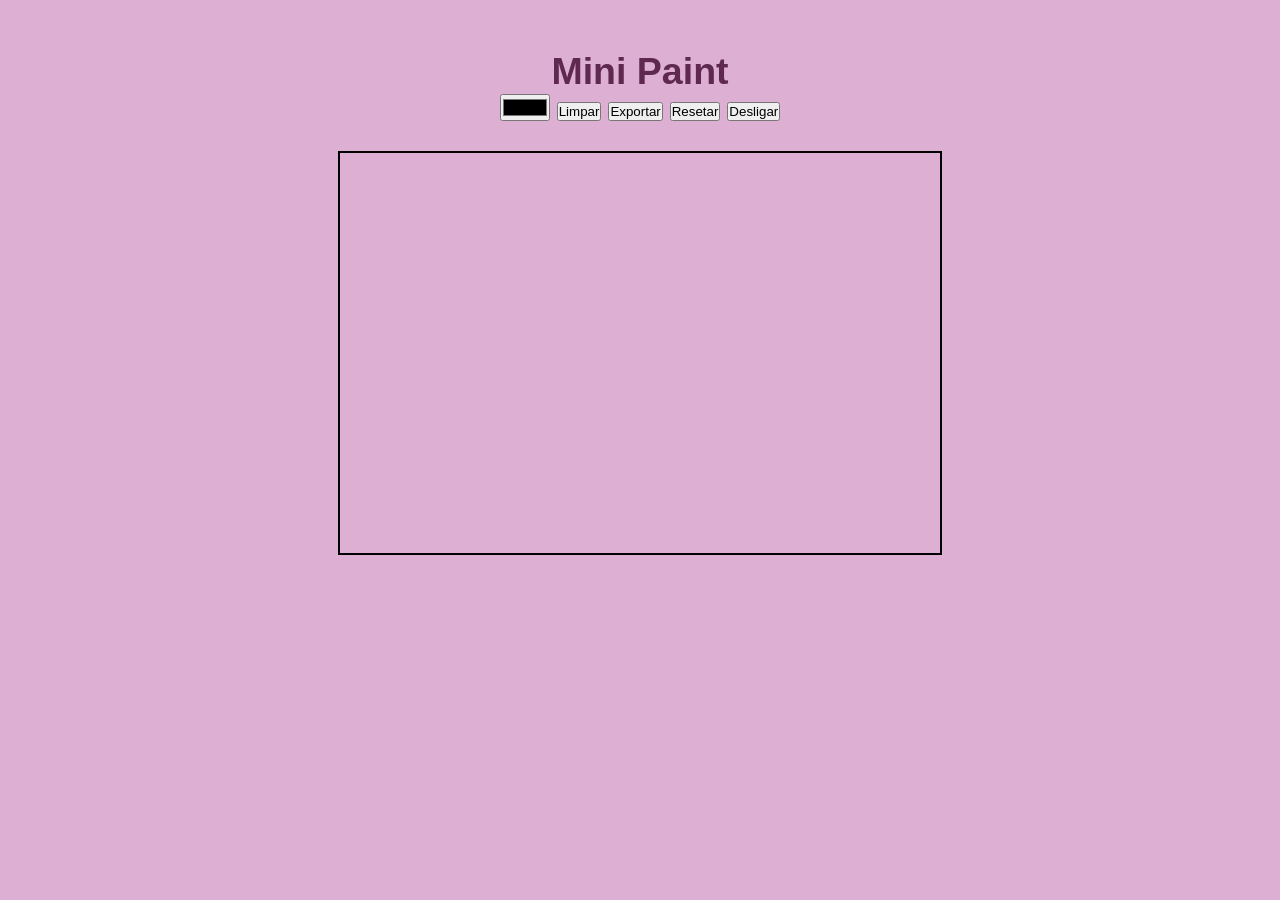
==== Tarefa 01/index.html @ 7075168a "Tarefa 01" ====
<!DOCTYPE html>
<html lang="pt-BR">
<head>
    <meta charset="UTF-8">
    <meta name="viewport" content="width=device-width, initial-scale=1.0">
    <title>Tarefa 01 - Controle do Equipamento</title>
    <link rel="stylesheet" href="style.css">
</head>
<body>
     <section id="controle" class="card">
            <!-- TAREFA 01:
                 Crie aqui o status, os botões e o seletor de cor.
            -->
    <h1>Mini Paint</h1>
    <input type="color" id="cor"> 
    <button id="limpar">Limpar</button>
    <button id="exportar">Exportar</button>
    <button type="reset" onclick="myReset()">Resetar</button>
    <button id="desligar" onclick="myFunction()">Desligar</button>
    
    <br>
    <br>
    <canvas id="tela" width="600" height="400"></canvas>
    </section>
    </div>

    <script src="script.js"></script>
</body>
</html>
---- Tarefa 01/style.css ----
/* =========================================================
   ARQUIVO DE APOIO - NÃO HÁ UMA SOLUÇÃO PRONTA AQUI.
   Desenvolva o CSS da tarefa conforme o enunciado.
   ========================================================= */

   * {
    box-sizing: border-box;
    margin: 0;
    padding: 0;
  }
  
  body {
    font-family: Arial, sans-serif;
    min-height: 100vh;
    padding: 30px 15px;
  }
  
  .container {
    width: 90%;
    max-width: 900px;
    margin: 0 auto;
  }
  
  header {
    text-align: center;
    margin-bottom: 30px;
  }
  
  header h1 {
    margin-bottom: 10px;
  }
  
  .card {
    width: 100%;
    min-height: 180px;
    padding: 24px;
    margin-bottom: 24px;
    border: 1px solid #ddafd3;
    border-radius: 10px;
  }
  
  /* Desenvolva o restante do CSS. */
  
  body {
    text-align: center;
    font-family: Arial, Helvetica, sans-serif;
  }
  canvas {
    border: 2px solid black;
    cursor: crosshair;
  }
  
  body {
      padding: 25px;
      background-color:#ddafd3;
      color: rgb(95, 40, 79);
      font-size: 25px;
    }
    
    .dark-mode {
      background-color: rgb(95, 40, 79);
      color: #ddafd3;
    }
  
  @media (max-width: 768px){

    canvas {
        height: 270px;
        width: 250px;
    }
  }
  /* Lembre-se de criar uma media query para telas
     de até 768px quando a tarefa exigir responsividade. */
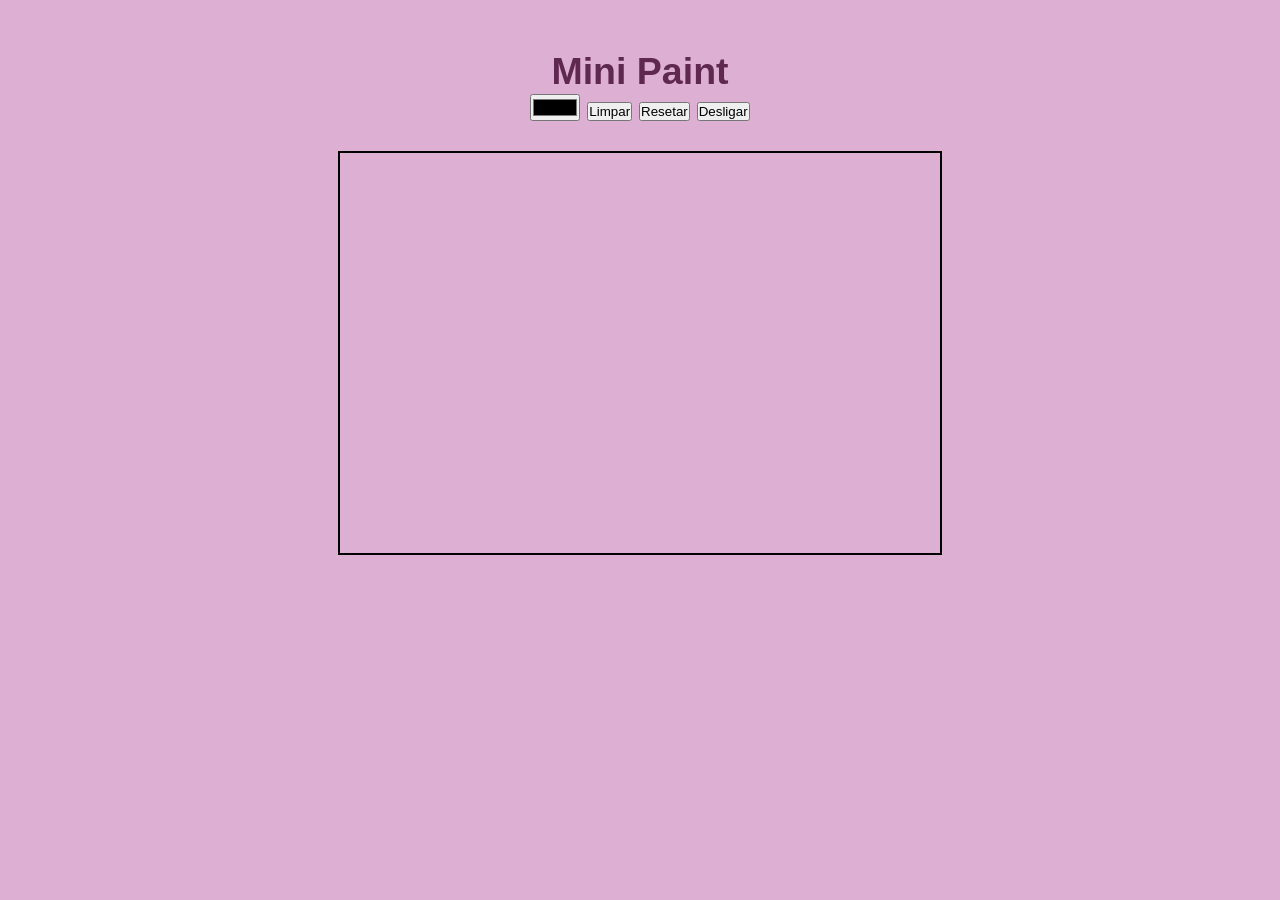
==== commit 641e7480: "Atividade  01" ====
--- a/Tarefa 01/index.html
+++ b/Tarefa 01/index.html
@@ -14,8 +14,7 @@
     <h1>Mini Paint</h1>
     <input type="color" id="cor"> 
     <button id="limpar">Limpar</button>
-    <button id="exportar">Exportar</button>
-    <button type="reset" onclick="myReset()">Resetar</button>
+    <button id="exportar">Resetar</button>
     <button id="desligar" onclick="myFunction()">Desligar</button>
     
     <br>
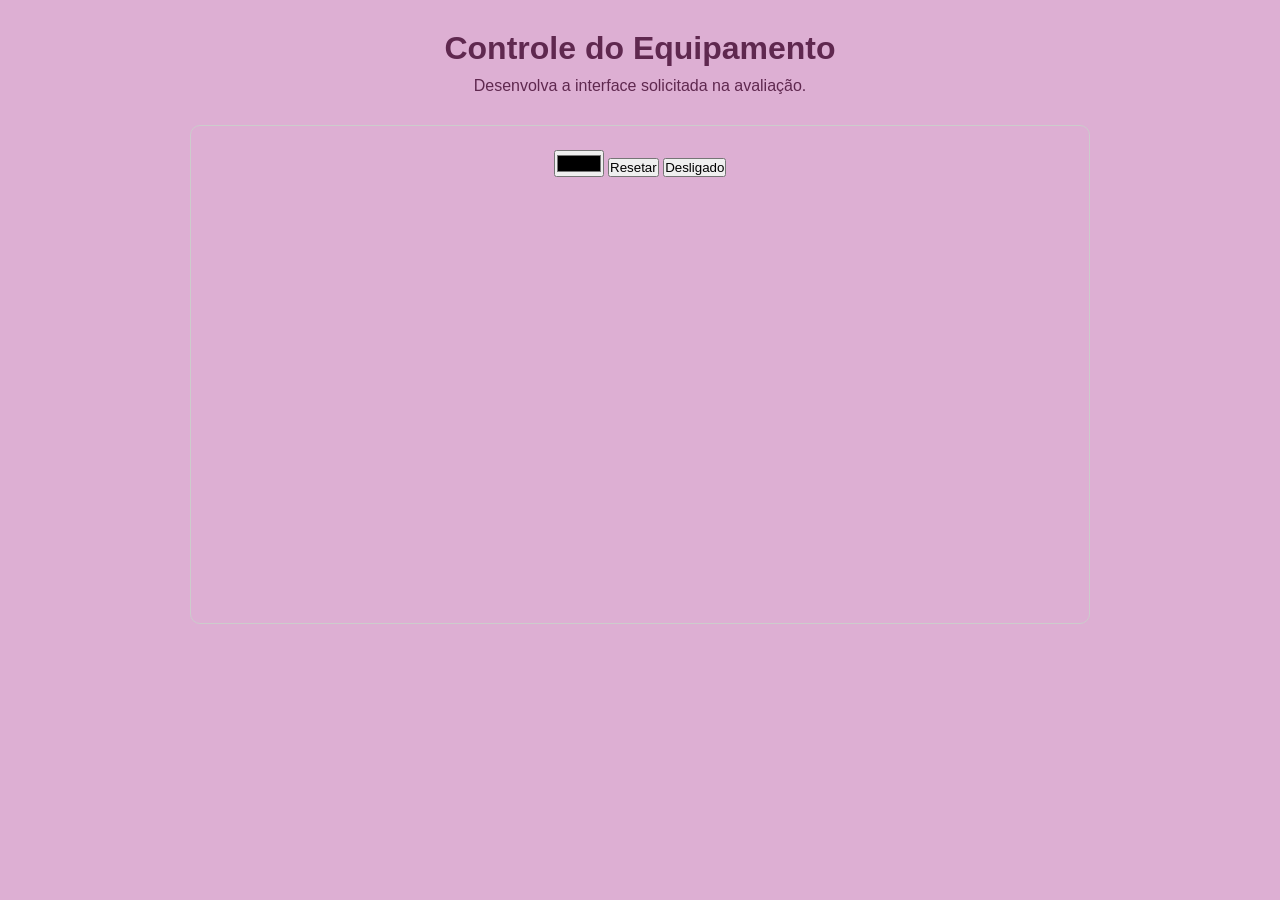
==== commit 7d6d3274: "Atividade 01" ====
--- a/Tarefa 01/index.html
+++ b/Tarefa 01/index.html
@@ -7,21 +7,25 @@
     <link rel="stylesheet" href="style.css">
 </head>
 <body>
-     <section id="controle" class="card">
+
+    <main class="container">
+        <header>
+            <h1>Controle do Equipamento</h1>
+            <p>Desenvolva a interface solicitada na avaliação.</p>
+        </header>
+
+        <section id="controle" class="card">
             <!-- TAREFA 01:
                  Crie aqui o status, os botões e o seletor de cor.
             -->
-    <h1>Mini Paint</h1>
-    <input type="color" id="cor"> 
-    <button id="limpar">Limpar</button>
-    <button id="exportar">Resetar</button>
-    <button id="desligar" onclick="myFunction()">Desligar</button>
-    
-    <br>
-    <br>
-    <canvas id="tela" width="600" height="400"></canvas>
-    </section>
-    </div>
+            <input type="color" id="cor"> 
+            <button id="resetar">Resetar</button>
+            <button id="desligado" onclick="myFunction()">Desligado</button>
+            <br>
+            <br>
+            <canvas id="tela" width="600" height="400"></canvas>
+        </section>
+    </main>
 
     <script src="script.js"></script>
 </body>
--- a/Tarefa 01/style.css
+++ b/Tarefa 01/style.css
@@ -7,67 +7,60 @@
     box-sizing: border-box;
     margin: 0;
     padding: 0;
-  }
-  
-  body {
+}
+
+body {
     font-family: Arial, sans-serif;
     min-height: 100vh;
     padding: 30px 15px;
-  }
-  
-  .container {
+    text-align: center;
+    background-color: #ddafd3;
+    color: rgb(95, 40, 79);
+}
+
+.container {
     width: 90%;
     max-width: 900px;
     margin: 0 auto;
-  }
-  
-  header {
+}
+
+header {
     text-align: center;
     margin-bottom: 30px;
-  }
-  
-  header h1 {
+}
+
+header h1 {
     margin-bottom: 10px;
-  }
-  
-  .card {
+}
+
+.card {
     width: 100%;
     min-height: 180px;
     padding: 24px;
     margin-bottom: 24px;
-    border: 1px solid #ddafd3;
+    border: 1px solid #ccc;
     border-radius: 10px;
-  }
-  
-  /* Desenvolva o restante do CSS. */
-  
-  body {
-    text-align: center;
-    font-family: Arial, Helvetica, sans-serif;
-  }
-  canvas {
-    border: 2px solid black;
-    cursor: crosshair;
-  }
-  
-  body {
-      padding: 25px;
-      background-color:#ddafd3;
-      color: rgb(95, 40, 79);
-      font-size: 25px;
-    }
+}
+
+/* Desenvolva o restante do CSS. */
+
+/* Lembre-se de criar uma media query para telas
+   de até 768px quando a tarefa exigir responsividade. */
+
+.light-mode {
+    background-color:  rgb(95, 40, 79);
+    color: #ddafd3;
+}
+
+section h1 {
+    margin-bottom: 10px;
     
-    .dark-mode {
-      background-color: rgb(95, 40, 79);
-      color: #ddafd3;
-    }
-  
-  @media (max-width: 768px){
+}
+
+@media (max-width: 768px){
 
     canvas {
         height: 270px;
         width: 250px;
     }
-  }
-  /* Lembre-se de criar uma media query para telas
-     de até 768px quando a tarefa exigir responsividade. */+}
